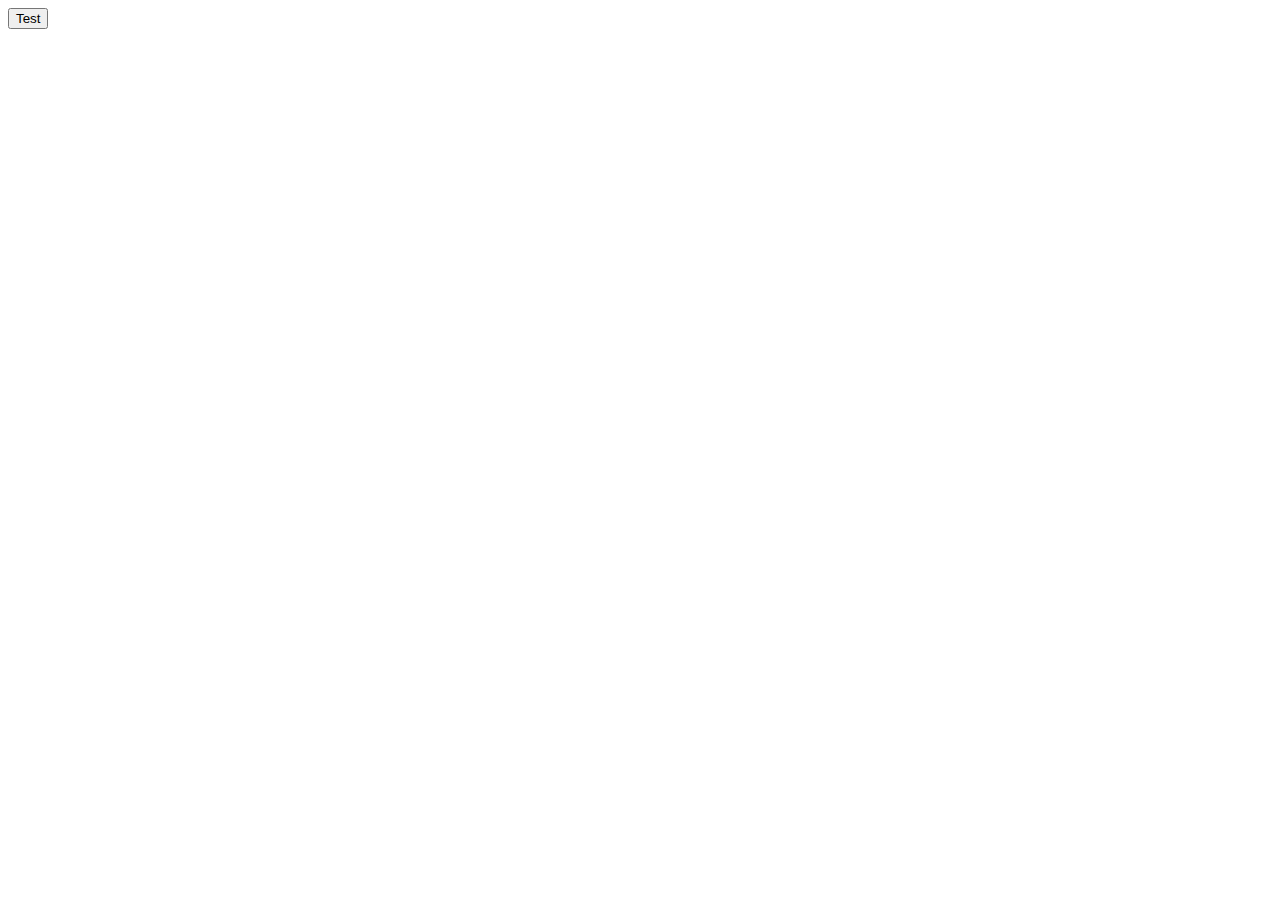
==== apartment-api/src/main/webapp/apartments/index.html @ 67a303ec "Backend mostly complete." ====
<!doctype html>
<html lang="en">
  <head>
    <!-- Required meta tags -->
    <meta charset="utf-8">
    <meta name="viewport" content="width=device-width, initial-scale=1">

    <!-- Bootstrap CSS -->
    <link href="https://cdn.jsdelivr.net/npm/bootstrap@5.0.2/dist/css/bootstrap.min.css" rel="stylesheet" integrity="sha384-EVSTQN3/azprG1Anm3QDgpJLIm9Nao0Yz1ztcQTwFspd3yD65VohhpuuCOmLASjC" crossorigin="anonymous">

    <title>Hello, world!</title>
  </head>
  <body>
    <button class = "btn btn-primary", id = "myButton">
      Test
    </button>
    <div id = 'body'>
      
    </div>
    <script>
      document.getElementById("myButton").addEventListener('click', function () {
        console.log('button press')
        xhr = new XMLHttpRequest;
        xhr.open('GET', "http://localhost:8080/apartment-api/apartments");
        xhr.send();
        xhr.onload = function () {
          if (xhr.status === 200) {
            document.getElementById('body').innerText = JSON.parse(xhr.responseText)[Math.floor(1000*Math.random())].location;
          }
          console.log('onload');
        }

      })
    </script>

    <!---------Bootstrap Bundle with Popper----------->
    <script src="https://cdn.jsdelivr.net/npm/bootstrap@5.0.2/dist/js/bootstrap.bundle.min.js" integrity="sha384-MrcW6ZMFYlzcLA8Nl+NtUVF0sA7MsXsP1UyJoMp4YLEuNSfAP+JcXn/tWtIaxVXM" crossorigin="anonymous"></script>

  </body>
</html>
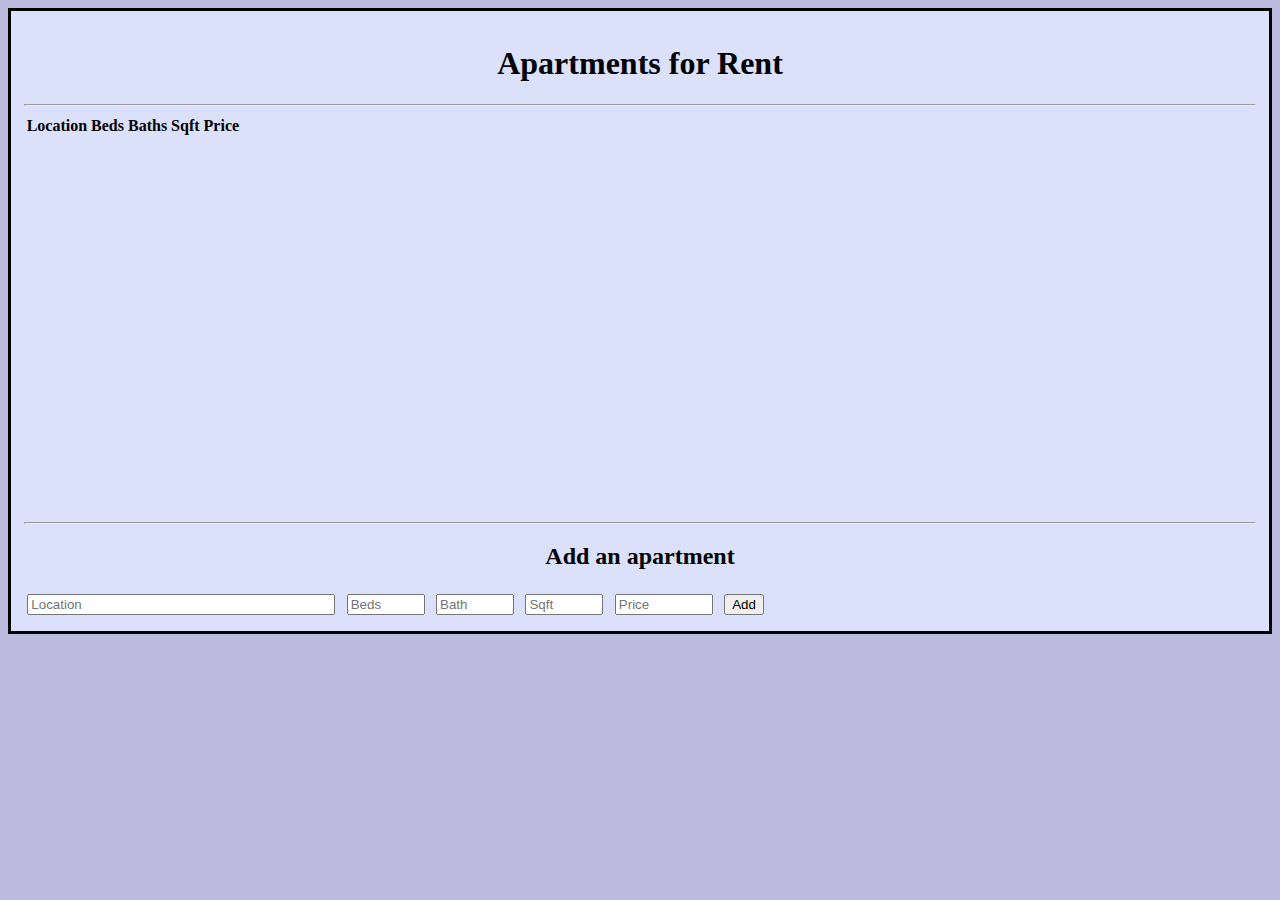
==== commit 3f969239: "Fully functional except edit button." ====
--- a/apartment-api/src/main/webapp/apartments/index.html
+++ b/apartment-api/src/main/webapp/apartments/index.html
@@ -7,34 +7,117 @@
 
     <!-- Bootstrap CSS -->
     <link href="https://cdn.jsdelivr.net/npm/bootstrap@5.0.2/dist/css/bootstrap.min.css" rel="stylesheet" integrity="sha384-EVSTQN3/azprG1Anm3QDgpJLIm9Nao0Yz1ztcQTwFspd3yD65VohhpuuCOmLASjC" crossorigin="anonymous">
+    <link rel="stylesheet" href="style.css">
+    <title>Apartment Renter</title>
+  </head>
+  <body style = 'background-color:rgb(188, 187, 223);'>
+      <div class="container mt-5" style = 'padding:1%;border:solid; background-color: rgb(219, 225, 250);'>
+        <div class="col-auto">
+          <h1 style="text-align:center;">Apartments for Rent</h1>
+        </div>
+        <hr>
+        <div style= "height:400px; overflow:auto;">
+            <table class = "table table-hover" style = "text-align:center; vertical-align:middle">
+              <thead>
+                <tr>
+                  <th scope="col">Location</th>
+                  <th scope="col">Beds</th>
+                  <th scope="col">Baths</th>
+                  <th scope="col">Sqft</th>
+                  <th scope="col">Price</th>
+                  <th scope="col"></th>
+                  <th scope="col"></th>
+                </tr>
+              </thead>
+        
+              <tbody id = "tablebody">
+                
+              </tbody>
+            </table>
+            
+        </div>
+        <hr>
+        <h2 style="text-align:center;">Add an apartment</h1>
+          <div class="d-flex justify-content-center">
+            
+            <input type="text"placeholder="Location" id = 'iloc' size="30" style="width:300px; margin:0.3%;"> </input>
+            <input type="number" min = "1" placeholder="Beds" id = 'ibeds' style="width:70px; margin:0.3%;">  </input>
+            <input type="number" min = "1" placeholder="Bath" id = 'ibaths' style="width:70px; margin:0.3%;" > </input>
+            <input type="number" min = "1" placeholder="Sqft" id = 'isqft' style="width:70px; margin:0.3%;" > </input>
+            <input type="number" min = "1" placeholder="Price" id = 'iprice' style="width:90px; margin:0.3%;"> </input>
+            <button id = 'addButton' class = "btn btn-success border border-dark" style="width:80; margin:0.3%;" >Add</button>
+          
+          </div>
 
-    <title>Hello, world!</title>
-  </head>
-  <body>
-    <button class = "btn btn-primary", id = "myButton">
-      Test
-    </button>
-    <div id = 'body'>
-      
+      </div>
     </div>
+    
     <script>
-      document.getElementById("myButton").addEventListener('click', function () {
-        console.log('button press')
-        xhr = new XMLHttpRequest;
-        xhr.open('GET', "http://localhost:8080/apartment-api/apartments");
-        xhr.send();
-        xhr.onload = function () {
-          if (xhr.status === 200) {
-            document.getElementById('body').innerText = JSON.parse(xhr.responseText)[Math.floor(1000*Math.random())].location;
+      //populate table
+      var xhr = new XMLHttpRequest;
+      xhr.open('GET' , "http://localhost:8080/apartment-api/apartments");
+      xhr.send();
+      function editButtonClick(sid) {
+
+      }
+      function deleteButtonClick(sid) {
+
+        var xhr = new XMLHttpRequest;
+        var delApt = {"id":sid}
+        xhr.open('DELETE', "http://localhost:8080/apartment-api/apartments");
+        xhr.send(JSON.stringify(sid));
+        document.getElementById('body' + sid).innerHTML = ''
+      }
+
+      function addToTable(newApt) {
+        document.getElementById("tablebody").innerHTML += `<tr id = "body${newApt.id}"> </tr>`;
+        document.getElementById(`body${newApt.id}`).innerHTML += `<td id = \"1${newApt.id}\">${newApt.location}</td>`;
+        document.getElementById(`body${newApt.id}`).innerHTML += `<td id = \"2${newApt.id}\">${newApt.beds}</td>`;
+        document.getElementById(`body${newApt.id}`).innerHTML += `<td id = \"3${newApt.id}\">${newApt.baths}</td>`;
+        document.getElementById(`body${newApt.id}`).innerHTML += `<td id = \"4${newApt.id}\">${newApt.sqft}</td>`;
+        document.getElementById(`body${newApt.id}`).innerHTML += `<td id = \"5${newApt.id}\">$${newApt.price}</td>`;
+
+        document.getElementById(`body${newApt.id}`).innerHTML += `<td style = "width:2%;"><button class = "btn btn-primary border border-dark" id = "btnE${newApt.id}"> Edit </button></td>`
+        document.getElementById(`body${newApt.id}`).innerHTML += `<td style = "width:2%;"><button class = "btn btn-danger border border-dark" id = "btnD${newApt.id}" onclick ="deleteButtonClick(${newApt.id})"> Delete </button></td>`
+      }
+
+
+      xhr.onreadystatechange = function() {
+
+                  console.log(xhr.readyState);
+                  if (xhr.readyState === 4) {
+                    for (let apt of JSON.parse(xhr.responseText)) {
+                      addToTable(apt);
+                  }
+                  }
+
+      }
+
+
+      document.getElementById('addButton').addEventListener('click', function() {
+        let loc = document.getElementById('iloc').value;
+        let beds = document.getElementById('ibeds').value;
+        let baths = document.getElementById('ibaths').value;
+        let sqft = document.getElementById('isqft').value;
+        let price = document.getElementById('iprice').value;
+        let myApt = {"location":loc, "beds":beds, "baths":baths, "sqft":sqft, "price":price};
+        if (loc != '' && beds != 0 && baths != 0 && price != 0) {
+          var xhr2 = new XMLHttpRequest;
+          xhr2.open('POST', "http://localhost:8080/apartment-api/apartments");
+          xhr2.send(JSON.stringify(myApt));
+          xhr2.onload = function() {
+              let responseApt = JSON.parse(xhr2.responseText);
+              addToTable(responseApt);
           }
-          console.log('onload');
         }
+      })
 
-      })
     </script>
-
+    
     <!---------Bootstrap Bundle with Popper----------->
-    <script src="https://cdn.jsdelivr.net/npm/bootstrap@5.0.2/dist/js/bootstrap.bundle.min.js" integrity="sha384-MrcW6ZMFYlzcLA8Nl+NtUVF0sA7MsXsP1UyJoMp4YLEuNSfAP+JcXn/tWtIaxVXM" crossorigin="anonymous"></script>
+    <script src="https://cdn.jsdelivr.net/npm/bootstrap@5.0.2/dist/js/bootstrap.bundle.min.js" integrity="sha384-MrcW6ZMFYlzcLA8Nl+NtUVF0sA7MsXsP1UyJoMp4YLEuNSfAP+JcXn/tWtIaxVXM" crossorigin="anonymous">
+    
+    </script>
 
   </body>
 </html>